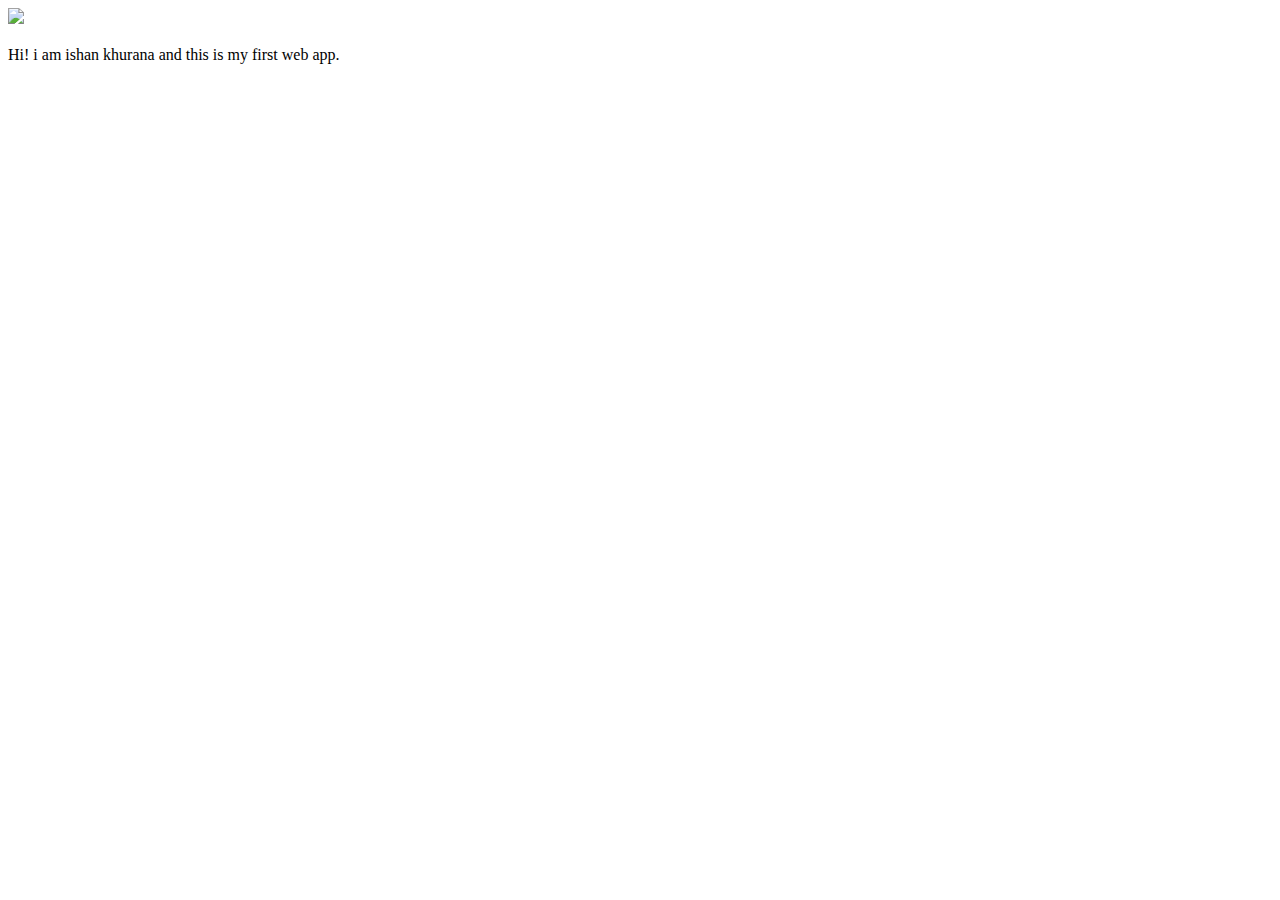
==== ui/index.html @ f1844ea5 "[imad-console] Updates ui/index.html" ====
<!doctype html>
<html>
    <head>
        <link href="/ui/style.css" rel="stylesheet" />
    </head>
    <body>
        <div class="center">
            <img src="/ui/madi.png" class="img-medium"/>
        </div>
        <br>
        <div class="center text-big bold">
            Hi! i am ishan khurana and this is my first web app.
        </div>
        <script type="text/javascript" src="/ui/main.js">
        </script>
    </body>
</html>
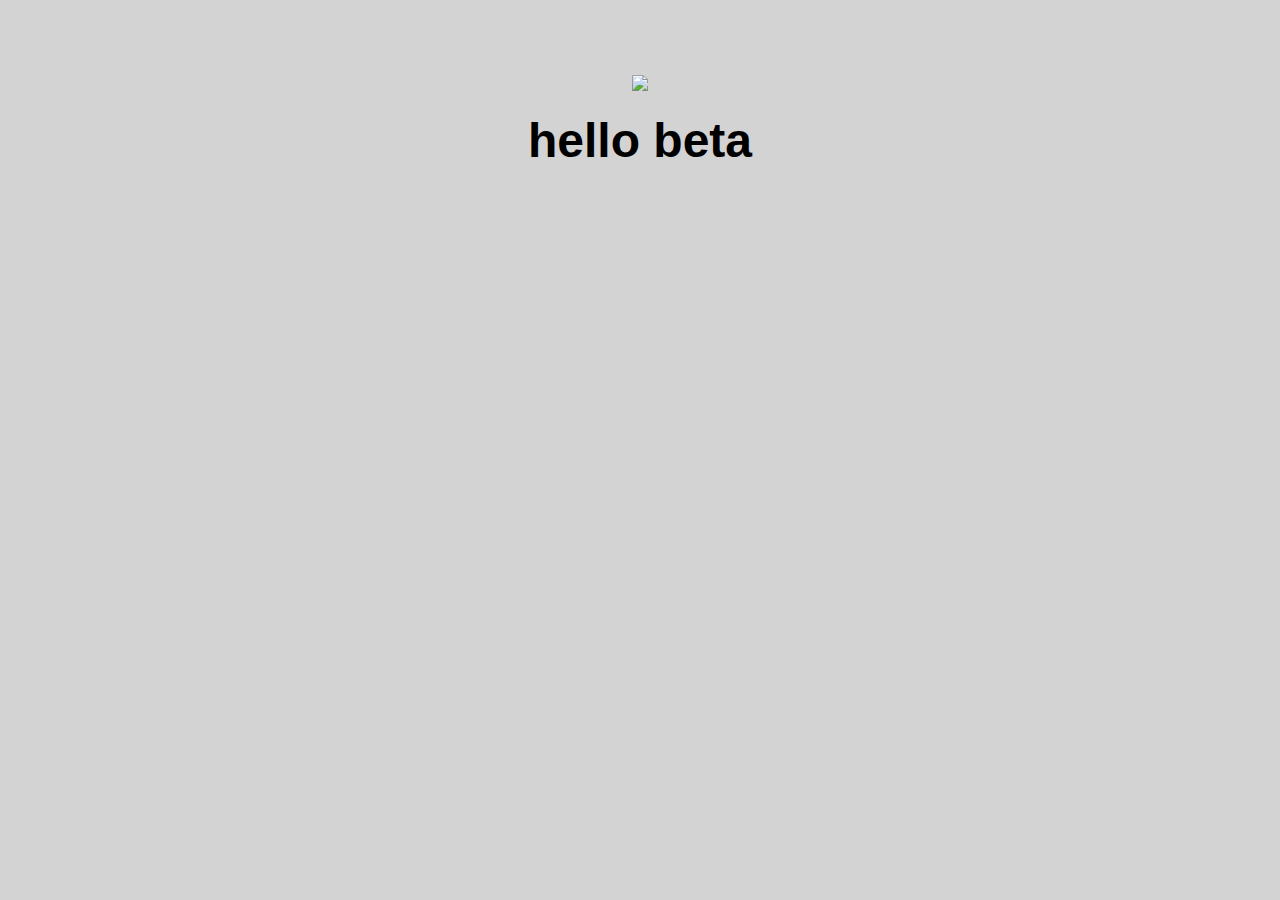
==== commit 2200df61: "[imad-console] Updates ui/index.html" ====
--- a/ui/index.html
+++ b/ui/index.html
@@ -8,7 +8,7 @@
             <img src="/ui/madi.png" class="img-medium"/>
         </div>
         <br>
-        <div class="center text-big bold">
+        <div id='main text' class="center text-big bold">
             Hi! i am ishan khurana and this is my first web app.
         </div>
         <script type="text/javascript" src="/ui/main.js">
--- a/ui/style.css
+++ b/ui/style.css
@@ -0,0 +1,28 @@
+body {
+    font-family: sans-serif;
+    background-color: lightgrey;
+    margin-top: 75px;
+}
+
+.center {
+    text-align: center;
+}
+
+.text-big {
+    font-size: 300%;
+}
+
+.bold {
+    font-weight: bold;
+}
+
+.img-medium {
+    height: 200px;
+}
+
+.container {
+       max-width: 800px;
+       margin: 0 auto;
+       color: purple;
+           font-family: san-serif;
+           }